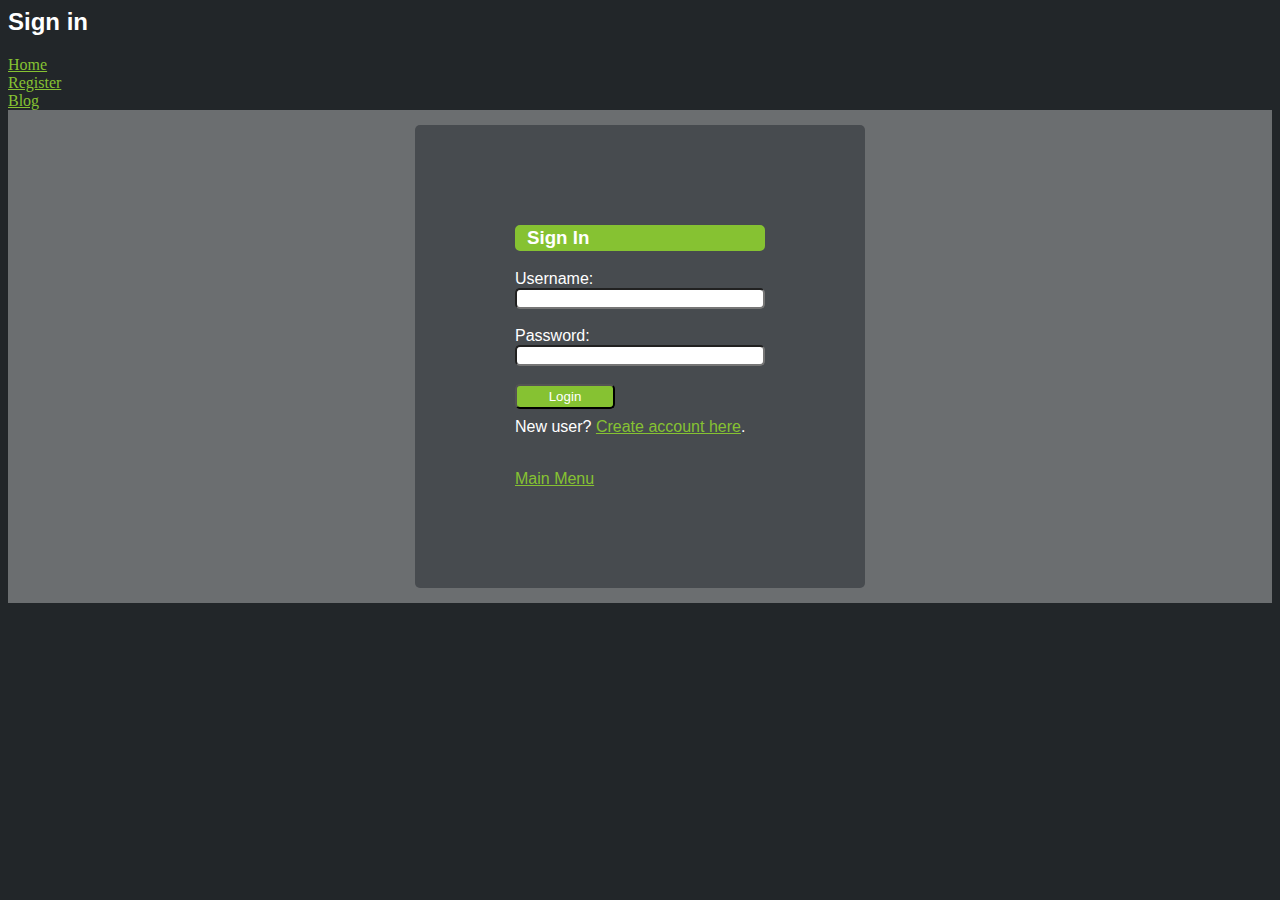
==== CST126 Milestone Project/login.html @ f02e530f "Initial commit" ====
<link rel="stylesheet" href="style.css">
<head>
	<title>Sign in</title>
</head>
<header>
	<h2>Sign in</h2>
	<a href="index.html">Home</a><br>
	<a href="signUp.html">Register</a><br>
	<a href="blog.php">Blog</a><br>
</header>
<body>
	<div>
		<form action="login.php" method="POST">
			<h3>Sign In</h3>
			<label for="Username">Username:<br></label>
			<input type="text" id="Username" name="Username"><br><br>
			<label for="Password">Password:<br></label>
			<input type="password" id="Password" name="Password"><br><br>
			<input type="submit" value="Login"><br>
			<p>New user? <a href="register.html">Create account here</a>.</p><br>
			<a href="index.html">Main Menu</a>
		</form>
	</div>
</body>
---- CST126 Milestone Project/style.css ----
head {
		background-color: #222629;
	}
	body {
		background-color: #222629;
	}
	form {
		background-color: #474B4F;
		color: white;
		font-family: Arial;
	    text-align: left;
		margin: 0 auto;
	   	padding: 100px;
	   	border-radius: 5px;
	    display: table;
	}
	a {
		color: #86C232;
	}
	h2 {
		font-family: Arial;
		color: white;
	}
	h3 {
		font-family: Arial;
		border: 2px solid #86C232;
		background-color: #86C232;
		text-align: left;
		padding-left: 10px;
		border-radius: 5px;
	}
	hr {
		margin-top: 15px;
		margin-bottom: 15px	;
		width: 100%;
		color: white;
	}
	input {
		font-family: Arial;
		border-radius: 5px;
		width: 250px;
	}
	input[id=BlogTitle] {
		width: 350px;
	}
	input[type=submit] {
		background-color: #86C232;
		color: white;
		width: 100px;
		height: 25px;
		display: block;
		float: left;
	}
	div {
		background-color: #6B6E70;
		padding-top: 15px;
		padding-bottom: 15px
	}
	tr, td, th {
		font-family: Arial;
		color: white;
	}
	table {
		margin-left: auto;
 		margin-right: auto;
 		border-collapse: separate;
	}
	td {
		padding-bottom: 15px;
	}
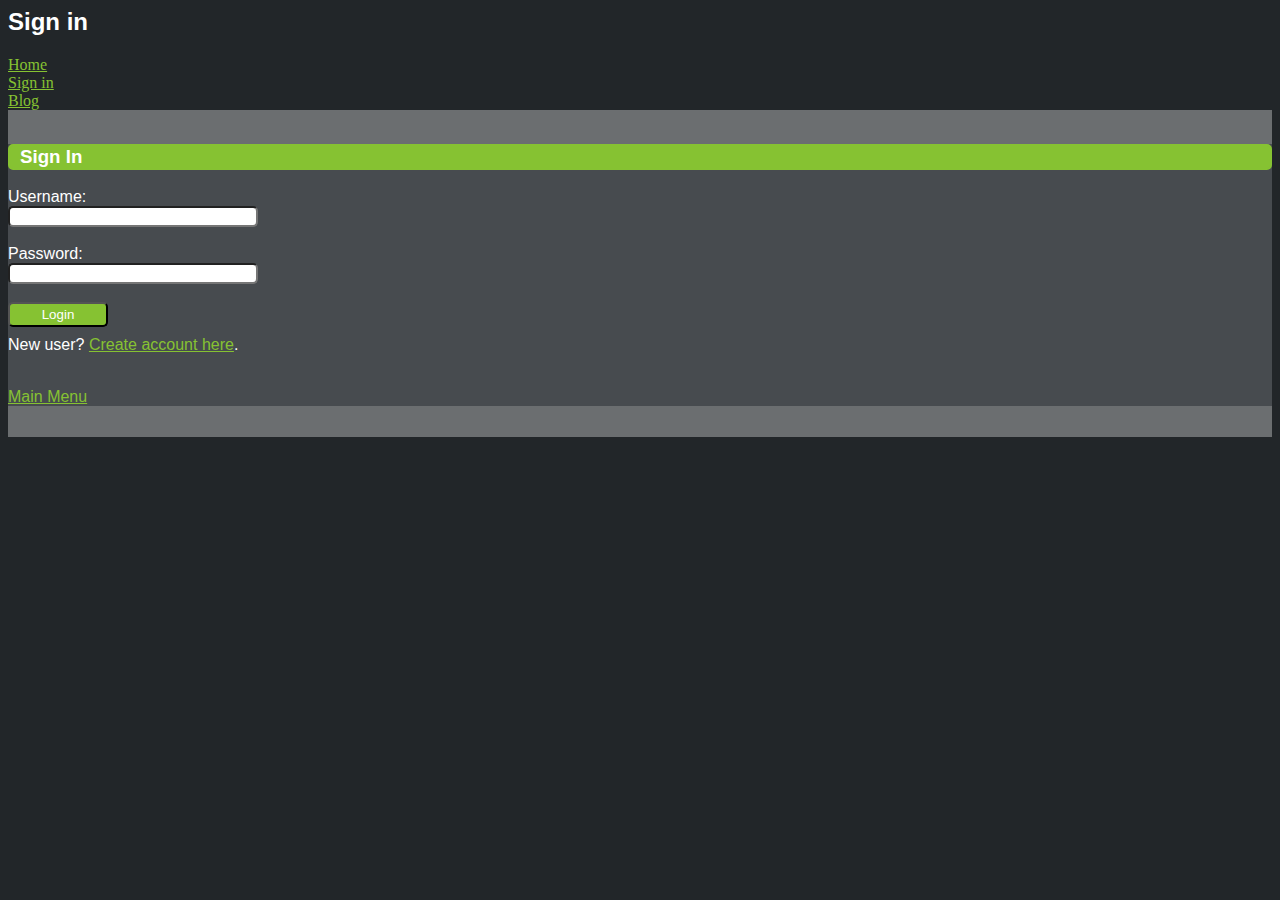
==== commit 7236c6ea: "update hyperlinks and added functions" ====
--- a/CST126 Milestone Project/login.html
+++ b/CST126 Milestone Project/login.html
@@ -5,7 +5,7 @@
 <header>
 	<h2>Sign in</h2>
 	<a href="index.html">Home</a><br>
-	<a href="signUp.html">Register</a><br>
+	<a href="login.html">Sign in</a><br>
 	<a href="blog.php">Blog</a><br>
 </header>
 <body>
@@ -17,7 +17,7 @@
 			<label for="Password">Password:<br></label>
 			<input type="password" id="Password" name="Password"><br><br>
 			<input type="submit" value="Login"><br>
-			<p>New user? <a href="register.html">Create account here</a>.</p><br>
+			<p>New user? <a href="signUp.html">Create account here</a>.</p><br>
 			<a href="index.html">Main Menu</a>
 		</form>
 	</div>
--- a/CST126 Milestone Project/style.css
+++ b/CST126 Milestone Project/style.css
@@ -8,11 +8,7 @@
 		background-color: #474B4F;
 		color: white;
 		font-family: Arial;
-	    text-align: left;
-		margin: 0 auto;
-	   	padding: 100px;
-	   	border-radius: 5px;
-	    display: table;
+
 	}
 	a {
 		color: #86C232;
@@ -39,6 +35,11 @@
 		font-family: Arial;
 		border-radius: 5px;
 		width: 250px;
+	}
+	input[type=hidden] {
+		font-family: Arial;
+		border-radius: 0px;
+		width: 0px;
 	}
 	input[id=BlogTitle] {
 		width: 350px;
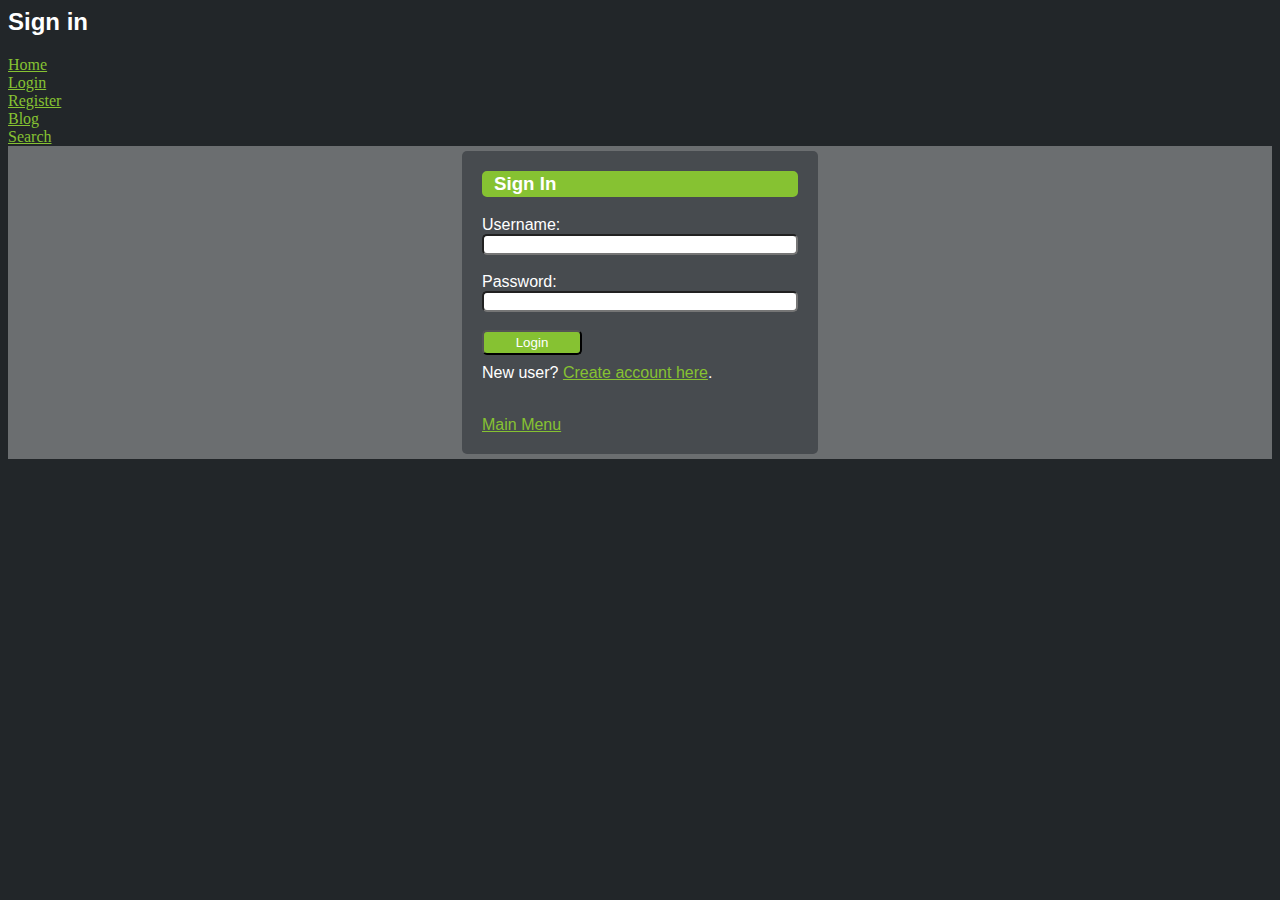
==== commit 63d9feec: "Added search" ====
--- a/CST126 Milestone Project/login.html
+++ b/CST126 Milestone Project/login.html
@@ -5,12 +5,14 @@
 <header>
 	<h2>Sign in</h2>
 	<a href="index.html">Home</a><br>
-	<a href="login.html">Sign in</a><br>
+	<a href="login.html">Login</a><br>
+	<a href="signUp.html">Register</a><br>
 	<a href="blog.php">Blog</a><br>
+	<a href="search.php">Search</a><br>
 </header>
 <body>
 	<div>
-		<form action="login.php" method="POST">
+		<form id="Menus" action="login.php" method="POST">
 			<h3>Sign In</h3>
 			<label for="Username">Username:<br></label>
 			<input type="text" id="Username" name="Username"><br><br>
--- a/CST126 Milestone Project/style.css
+++ b/CST126 Milestone Project/style.css
@@ -8,7 +8,34 @@
 		background-color: #474B4F;
 		color: white;
 		font-family: Arial;
-
+		text-align: left;
+		margin: 0 auto;
+	   	padding: 20px;
+	   	border-radius: 5px;
+	   	width: 80%;
+		display: table;
+	}
+	#Blog {
+		background-color: #474B4F;
+		color: white;
+		font-family: Arial;
+		text-align: center;
+		margin: 0 auto;
+	   	padding: 20px;
+	   	border-radius: 5px;
+	   	width: 30%;
+		display: table;
+	}
+	#Menus {
+		background-color: #474B4F;
+		color: white;
+		font-family: Arial;
+		text-align: left;
+		margin: 0 auto;
+	   	padding: 20px;
+	   	border-radius: 5px;
+	   	width: 25%;
+		display: table;
 	}
 	a {
 		color: #86C232;
@@ -34,7 +61,7 @@
 	input {
 		font-family: Arial;
 		border-radius: 5px;
-		width: 250px;
+		width: 100%;
 	}
 	input[type=hidden] {
 		font-family: Arial;
@@ -42,7 +69,7 @@
 		width: 0px;
 	}
 	input[id=BlogTitle] {
-		width: 350px;
+		width: 95%;
 	}
 	input[type=submit] {
 		background-color: #86C232;
@@ -54,8 +81,10 @@
 	}
 	div {
 		background-color: #6B6E70;
-		padding-top: 15px;
-		padding-bottom: 15px
+		padding-top: 5px;
+		padding-bottom: 5px;
+		color: white;
+		font-family: Arial;
 	}
 	tr, td, th {
 		font-family: Arial;
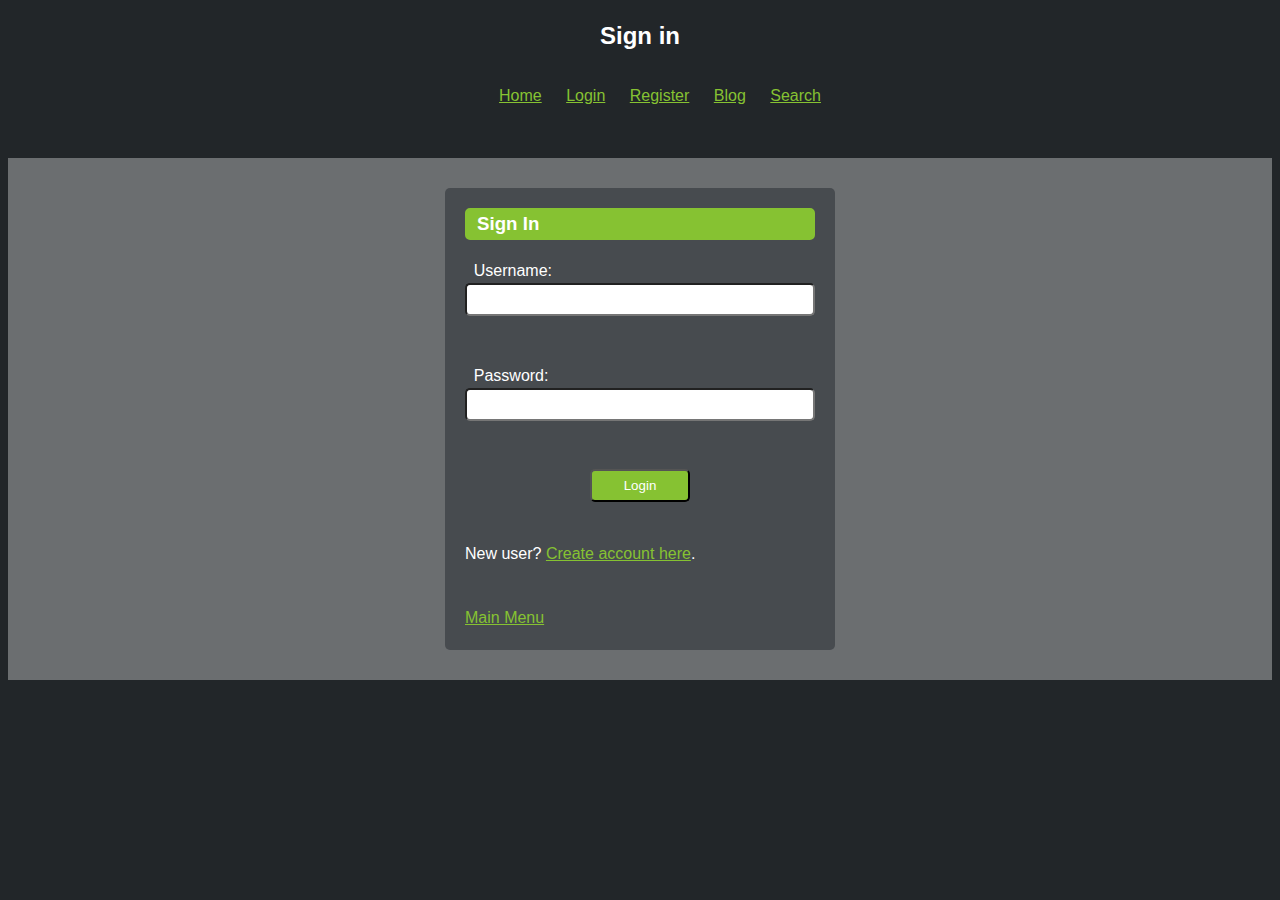
==== commit aca6635e: "updated styles and sql" ====
--- a/CST126 Milestone Project/login.html
+++ b/CST126 Milestone Project/login.html
@@ -4,11 +4,16 @@
 </head>
 <header>
 	<h2>Sign in</h2>
-	<a href="index.html">Home</a><br>
-	<a href="login.html">Login</a><br>
-	<a href="signUp.html">Register</a><br>
-	<a href="blog.php">Blog</a><br>
-	<a href="search.php">Search</a><br>
+	<nav>
+		<ul>
+			<li><a href="index.html">Home</a></li>
+			<li><a href="login.html">Login</a></li>
+			<li><a href="signUp.html">Register</a></li>
+			<li><a href="blog.php">Blog</a></li>
+			<li><a href="search.php">Search</a></li>
+		</ul>
+	</nav>
+
 </header>
 <body>
 	<div>
--- a/CST126 Milestone Project/style.css
+++ b/CST126 Milestone Project/style.css
@@ -1,100 +1,169 @@
-	head {
-		background-color: #222629;
-	}
-	body {
-		background-color: #222629;
-	}
-	form {
-		background-color: #474B4F;
-		color: white;
-		font-family: Arial;
-		text-align: left;
-		margin: 0 auto;
-	   	padding: 20px;
-	   	border-radius: 5px;
-	   	width: 80%;
-		display: table;
-	}
-	#Blog {
-		background-color: #474B4F;
-		color: white;
-		font-family: Arial;
-		text-align: center;
-		margin: 0 auto;
-	   	padding: 20px;
-	   	border-radius: 5px;
-	   	width: 30%;
-		display: table;
-	}
-	#Menus {
-		background-color: #474B4F;
-		color: white;
-		font-family: Arial;
-		text-align: left;
-		margin: 0 auto;
-	   	padding: 20px;
-	   	border-radius: 5px;
-	   	width: 25%;
-		display: table;
-	}
-	a {
-		color: #86C232;
-	}
-	h2 {
-		font-family: Arial;
-		color: white;
-	}
-	h3 {
-		font-family: Arial;
-		border: 2px solid #86C232;
-		background-color: #86C232;
-		text-align: left;
-		padding-left: 10px;
-		border-radius: 5px;
-	}
-	hr {
-		margin-top: 15px;
-		margin-bottom: 15px	;
-		width: 100%;
-		color: white;
-	}
-	input {
-		font-family: Arial;
-		border-radius: 5px;
-		width: 100%;
-	}
-	input[type=hidden] {
-		font-family: Arial;
-		border-radius: 0px;
-		width: 0px;
-	}
-	input[id=BlogTitle] {
-		width: 95%;
-	}
-	input[type=submit] {
-		background-color: #86C232;
-		color: white;
-		width: 100px;
-		height: 25px;
-		display: block;
-		float: left;
-	}
-	div {
-		background-color: #6B6E70;
-		padding-top: 5px;
-		padding-bottom: 5px;
-		color: white;
-		font-family: Arial;
-	}
-	tr, td, th {
-		font-family: Arial;
-		color: white;
-	}
-	table {
-		margin-left: auto;
- 		margin-right: auto;
- 		border-collapse: separate;
-	}
-	td {
-		padding-bottom: 15px;
-	}+head {
+	background-color: #222629; 
+}
+body {
+	background-color: #222629;
+	font-family: Arial;
+	line-height: 1.5;
+	font-size: 12pt;
+}
+
+h2 {
+	text-align: center;
+	padding: 10px 0;
+}
+
+nav {
+	display: block;
+	text-align: center;
+	margin-bottom: 50px;
+}
+
+nav ul {
+	text-decoration: none;
+}
+
+nav ul li {
+	display: inline-block;
+	padding-left: 10px;
+	padding-right: 10px;
+}
+
+form {
+	background-color: #474B4F;
+	color: white;
+	font-family: Arial;
+	text-align: left;
+	margin: 0 auto;
+	padding: 20px;
+	border-radius: 5px;
+	width: 80%;
+	max-width: 500px;
+}
+#Blog {
+	background-color: #474B4F;
+	color: white;
+	font-family: Arial;
+	text-align: left;
+	margin: 0 auto;
+	padding: 20px;
+	border-radius: 5px;
+	width: 30%;
+	display: table;
+}
+#Menus {
+	background-color: #474B4F;
+	color: white;
+	font-family: Arial;
+	text-align: left;
+	margin: 0 auto;
+	padding: 20px;
+	border-radius: 5px;
+	width: 80%;
+	max-width: 350px;
+	display: table;
+}
+#Comments {
+	background-color: #474B4F;
+	color: white;
+	font-family: Arial;
+	text-align: left;
+	margin-left: 19.3%;
+	padding: 20px;
+	border-radius: 5px;
+	width: 70%;
+	display: table;
+}
+a {
+	color: #86C232;
+}
+h2 {
+	font-family: Arial;
+	color: white;
+}
+h3 {
+	font-family: Arial;
+	border: 2px solid #86C232;
+	background-color: #86C232;
+	text-align: left;
+	padding-left: 10px;
+	border-radius: 5px;
+}
+hr {
+	margin-top: 15px;
+	margin-bottom: 15px	;
+	width: 100%;
+	color: white;
+}
+input {
+	font-family: Arial;
+	border-radius: 5px;
+	width: 100%;
+	padding: 7px;
+	max-width: 350px;
+	display: block;
+	margin: 0 auto;
+}
+label { 
+	display: block;
+	margin: 0 auto;
+	max-width: 350px;
+	width: 95%;
+}
+input[type=hidden] {
+	font-family: Arial;
+	border-radius: 0px;
+	width: 0px;
+}
+input[id=BlogTitle] {
+	width: 100%;
+	max-width: 100%;
+}
+input[type=submit] {
+	background-color: #86C232;
+	color: white;
+	width: 100px;
+	display: block;
+	float: center;
+}
+button {
+	background-color: #86C232;
+	color: white;
+	width: 150px;
+	height: 25px;
+	display: block;
+	float: center;
+}
+div {
+	background-color: #6B6E70;
+	padding-top: 30px;
+	padding-bottom: 30px;
+	color: white;
+	font-family: Arial;
+}
+tr, td, th {
+	font-family: Arial;
+	color: white;
+}
+table {
+	margin-left: auto;
+	margin-right: auto;
+	border-collapse: separate;
+}
+td {
+	padding-bottom: 15px;
+}
+th {
+	text-align: left;
+	padding-bottom: 10px;
+}
+textarea {
+	height: 250px;
+	width: 100%;
+	display: block;
+	margin: 0 auto;
+	vertical-align: top;
+}
+label.blogstuff {
+	max-width: 100%;
+}